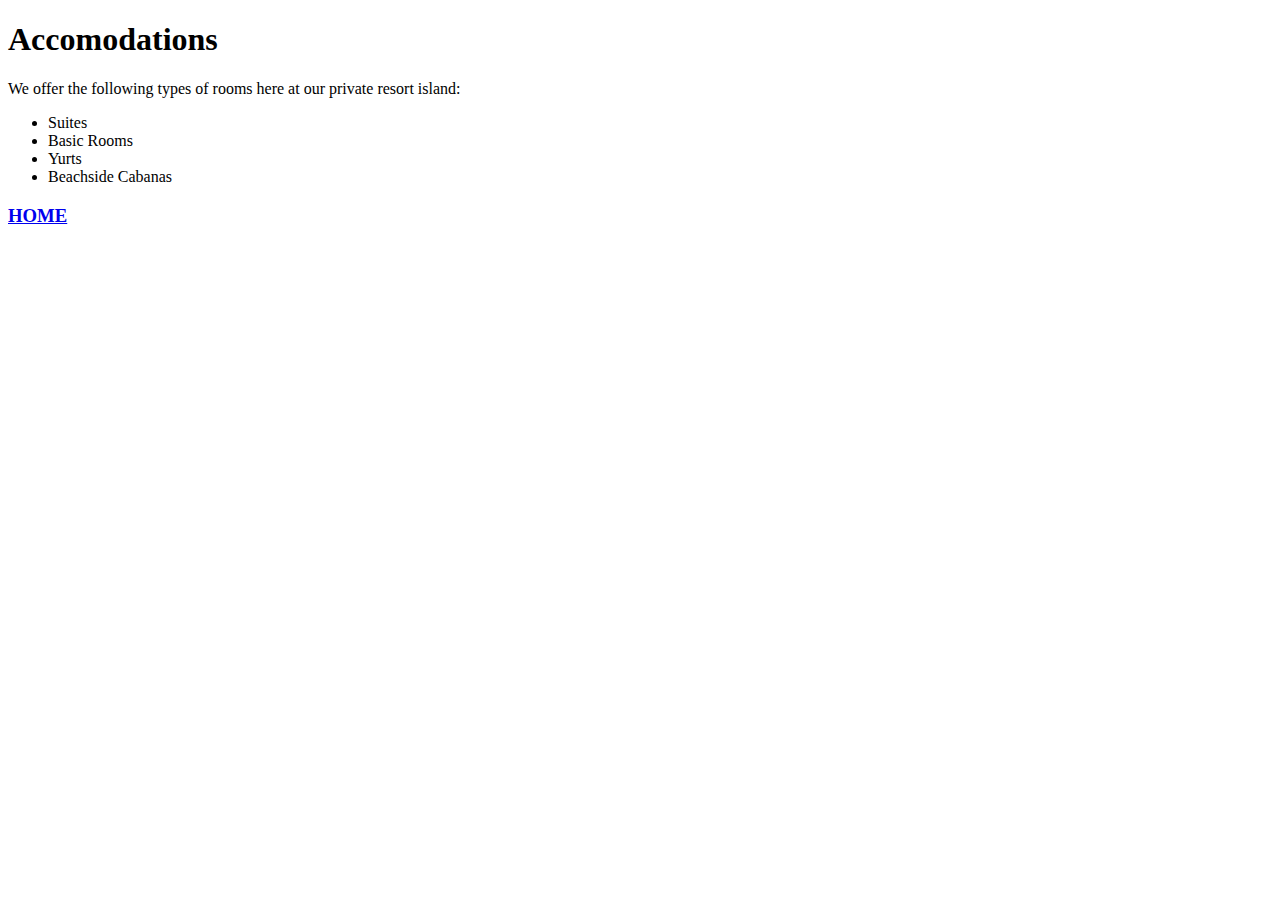
==== accomodations.html @ d1f22105 "Add files via upload" ====
<!DOCTYPE html>
<html>
  <head>
    <link href="css/styles.css" rel="stylesheet" href="/css/master.css">
    <title>Accomodations</title>
  </head>
  <body>
    <h1>Accomodations</h1>
    <p>We offer the following types of rooms here at our private resort island:</p>
    <ul>
      <li>Suites</li>
      <li>Basic Rooms</li>
      <li>Yurts</li>
      <li>Beachside Cabanas</li>
    </ul>
    <h3><a href="index.html">HOME</a></h3>
  </body>
</html>
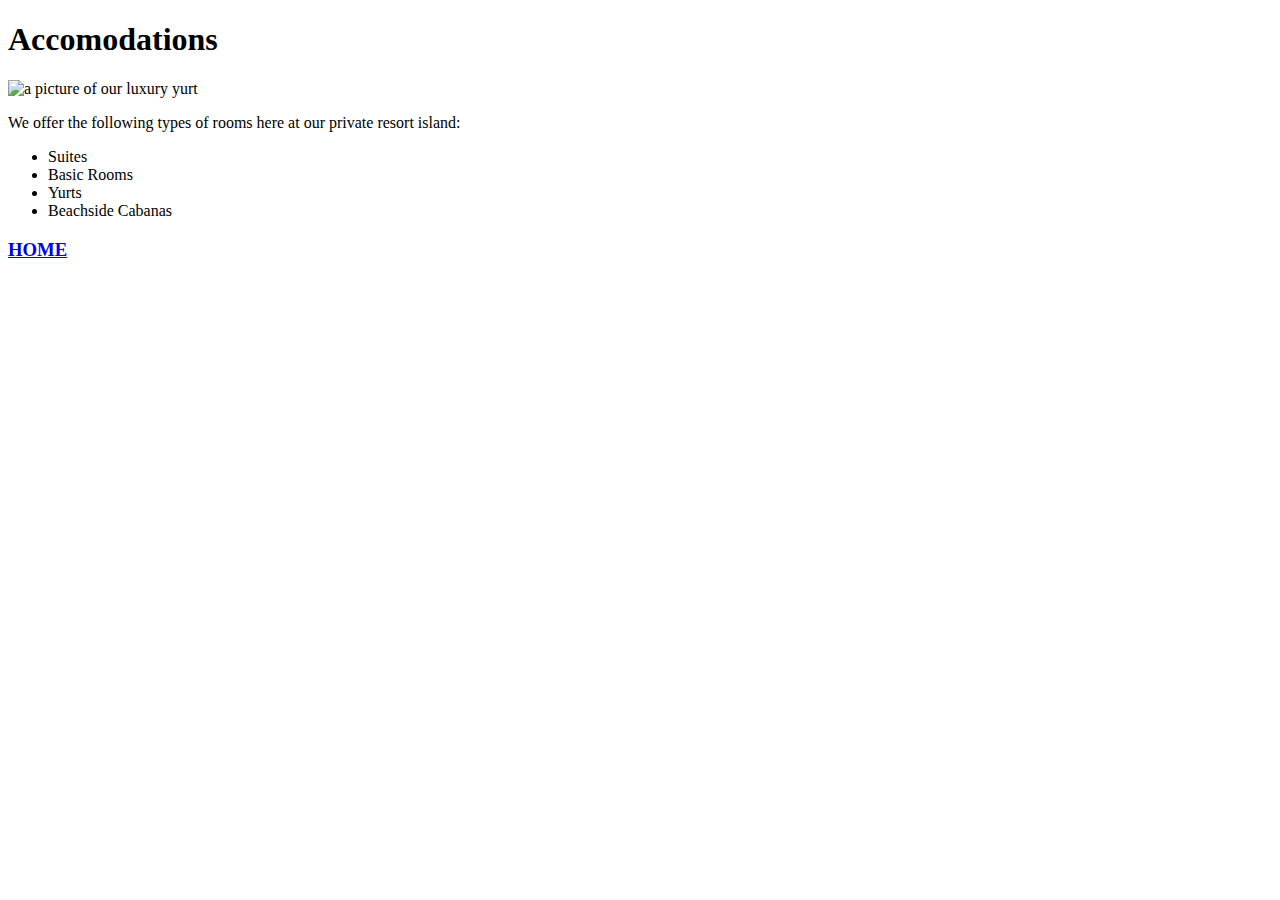
==== commit d5ecba53: "Add files via upload" ====
--- a/accomodations.html
+++ b/accomodations.html
@@ -6,6 +6,7 @@
   </head>
   <body>
     <h1>Accomodations</h1>
+    <img src="img/yurt.jpg" alt="a picture of our luxury yurt">
     <p>We offer the following types of rooms here at our private resort island:</p>
     <ul>
       <li>Suites</li>
